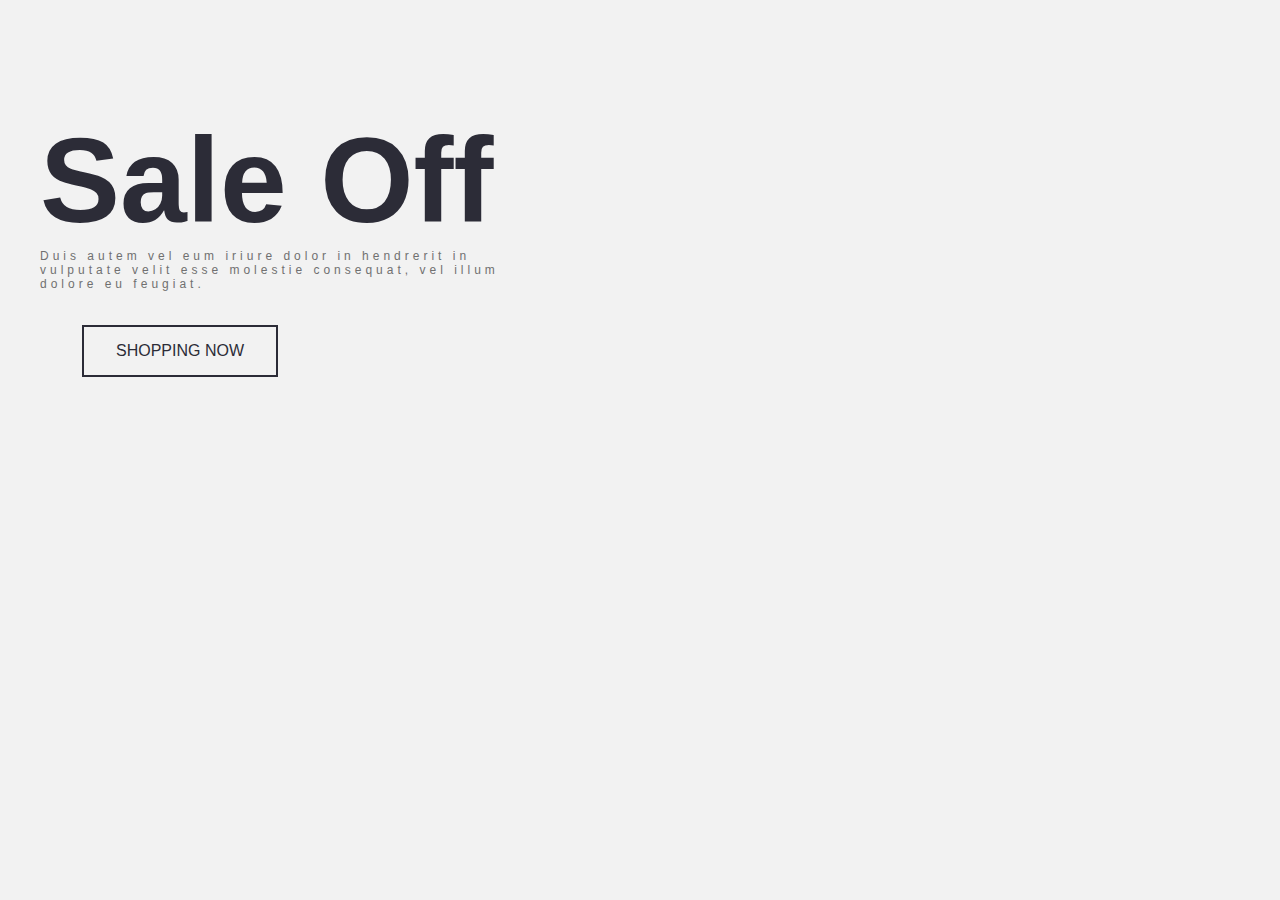
==== Nemo2WebSite/index.html @ bffb832f "Website using flexbox-practise" ====
<!DOCTYPE>
<html>
<head>
<link rel="stylesheet" href="stil.css"
<meta name="viewport" content="width=device-width, initial-scale=1.0">
<meta charset="utf-8">
</head>
<body>

<div class="banner">
  <div class="banner-text">
    <h1>Sale Off</h1>
    <h3>Duis autem vel eum iriure dolor in hendrerit in vulputate velit esse molestie consequat, vel illum dolore eu feugiat.</h3>
    <h6><button type="button">SHOPPING NOW</button></h6>
  </div>
</div>

</body>
</html>
---- Nemo2WebSite/stil.css ----
html, body {
  margin: 0px;
  padding: 0px;
  font-family: Poppins, sans-serif;
  background: #f2f2f2;
}

h1 { font-size: 120px;
color:#2c2c37;
 }
h3 {
  font-size: 12px;
  font-weight: normal;
  letter-spacing: 4px;
  color:#707070;
  max-width:515px;
  height:0 auto;

}
body > div > div > h6 > button{ font-size: 22px;
    color:#2c2c37;
    background-color: transparent;
    border: 2px solid #2c2c37;
    padding: 15px 32px;
    text-align: center;
    text-decoration: none;
    font-size: 16px;
	margin-left:42px;
	margin-right:40px;
	margin-top:34px;
	margin-bottom:70px;
	display:inline-block;
	max-width:100%;
	height:52px;
	width:196px;
	}

.banner h1, .banner h3, .banner h6 {
  padding-left:40px;
  margin: 0;
  text-align: left;
  word-wrap:wrap;
}

.banner {
  background: url('http://nego2.demo.towerthemes.com/image/cache/catalog/slideshow/slider2-nego2-1920x960.jpg') top left/cover no-repeat;
  height: 558px;
  width:1269px;
  display: flex;
  justify-content: flex-start;
  align-items: center;
}


    /*==========  Non-Mobile First Method  ==========*/

    /* Large Devices, Wide Screens */
    @media only screen and (max-width : 1200px) {
.banner {
  background: url('http://nego2.demo.towerthemes.com/image/cache/catalog/slideshow/slider2-nego2-1920x960.jpg') top left/cover no-repeat;
  height: 558px;
  width:1100px;
  display: flex;
  justify-content: flex-start;
  align-items: center;
}

	}
    /* Medium Devices, Desktops */
    @media only screen and (max-width : 992px) {
	.banner {	
  background: url('http://nego2.demo.towerthemes.com/image/cache/catalog/slideshow/slider2-nego2-1920x960.jpg') top left/cover no-repeat;
  height: 558px;
  width:992px;
  display: flex;
  justify-content: flex-start;
  align-items: center;
    }}

    /* Small Devices, Tablets */
    @media only screen and (max-width : 768px) {
.banner {	
  background: url('http://nego2.demo.towerthemes.com/image/cache/catalog/slideshow/slider2-nego2-1920x960.jpg') top left/cover no-repeat;
  height: 558px;
  width:992px;
  display: flex;
  justify-content: flex-start;
  align-items: center;
    }
    }

    /* Extra Small Devices, Phones */ 
    @media only screen and (max-width : 480px) {
		.banner {	
  background: url('http://nego2.demo.towerthemes.com/image/cache/catalog/slideshow/slider2-nego2-1920x960.jpg') top left/cover no-repeat;
  height: 300px;
  width:200px;
  display: flex;
  justify-content: flex-start;
  align-items: center;
    }

    }

    /* Custom, iPhone Retina */ 
    @media only screen and (max-width : 320px) {
.banner {	
  background: url('http://nego2.demo.towerthemes.com/image/cache/catalog/slideshow/slider2-nego2-1920x960.jpg') top left/cover no-repeat;
  height: 200px;
  width:300px;
  display: flex;
  justify-content: flex-start;
  align-items: center;
    
	}}
	@media all and (min-width: 960px) {
    body{
        font-size: 18px;
    }
}
 
@media all and (max-width: 959px) and (min-width: 600px) {
    body{
        font-size: 16px;
    }
}
 
@media all and (max-width: 599px) and (min-width: 320px) {
    body{
        font-size: 12px;
    }
 
}
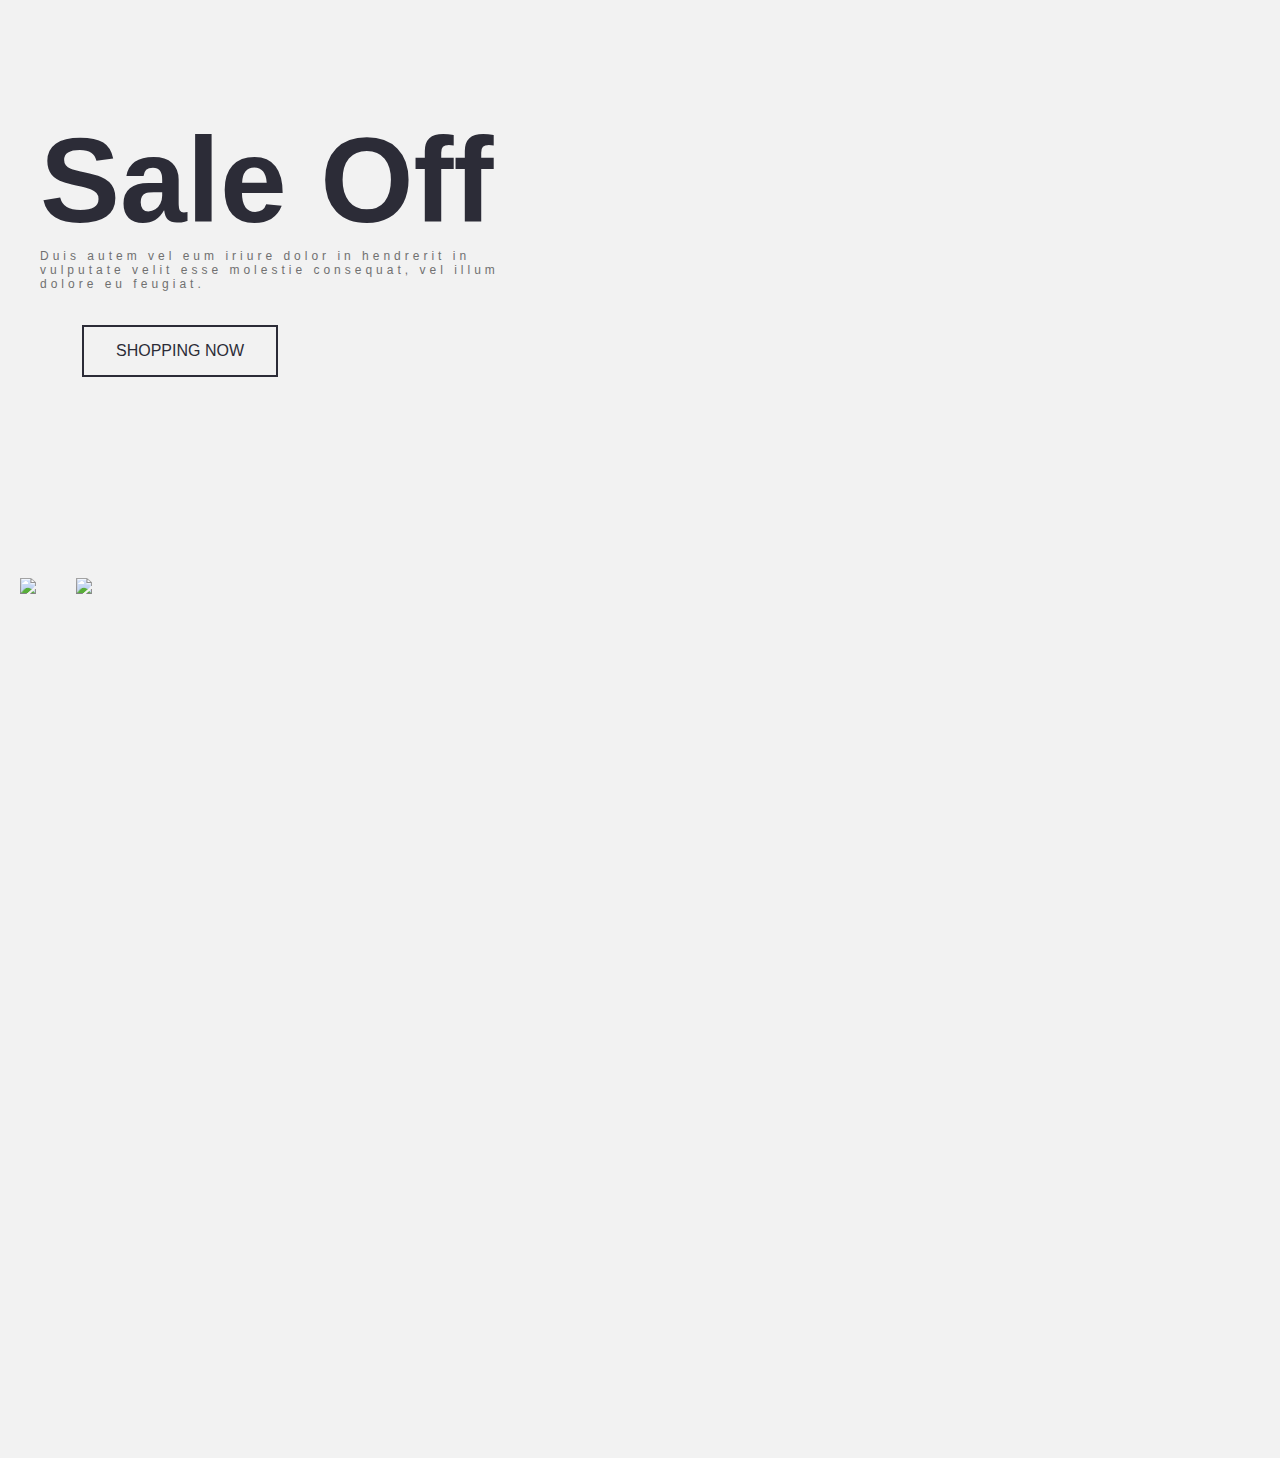
==== commit ec0f7f88: "Add vw sizes for img tag" ====
--- a/Nemo2WebSite/index.html
+++ b/Nemo2WebSite/index.html
@@ -14,6 +14,10 @@
     <h6><button type="button">SHOPPING NOW</button></h6>
   </div>
 </div>
+<div class="row">		
+			<img src="http://nego2.demo.towerthemes.com/image/catalog/cmsblock/img1-top-nego2.jpg">
+		
+			<img src="http://nego2.demo.towerthemes.com/image/catalog/cmsblock/img2-top-nego2.jpg">
 
 </body>
 </html>--- a/Nemo2WebSite/stil.css
+++ b/Nemo2WebSite/stil.css
@@ -50,6 +50,26 @@
   justify-content: flex-start;
   align-items: center;
 }
+/*second div*/
+.row {
+min-height: 100vh;
+display: flex;
+align-items: flex-start;
+flex-direction:row;
+justify-content:space-around;
+/*  flex-wrap: wrap;
+ */}
+img[src^="http://nego2.demo.towerthemes.com/image/catalog/cmsblock/img1-top-nego2.jpg"]{
+	margin:20px 20px;
+}
+
+img[src^="http://nego2.demo.towerthemes.com/image/catalog/cmsblock/img2-top-nego2.jpg"]{
+	margin:20px 20px;
+	flex:2;
+}
+
+
+
 
 
     /*==========  Non-Mobile First Method  ==========*/
@@ -64,6 +84,28 @@
   justify-content: flex-start;
   align-items: center;
 }
+			h1 {
+  font-size: 10.9vw;
+}
+h2 ,h3,h6{
+  font-size: 7.0vh;
+}
+p {
+  font-size: 6vmin;
+}
+img[src^="http://nego2.demo.towerthemes.com/image/catalog/cmsblock/img2-top-nego2.jpg"]{
+	margin:20px 20px;
+/* 	flex-shrink:1;
+ */
+ width:68vw;
+ }
+ 
+ img[src^="http://nego2.demo.towerthemes.com/image/catalog/cmsblock/img1-top-nego2.jpg"]{
+	margin:20px 20px;
+	 width:33vw;
+
+}
+ 
 
 	}
     /* Medium Devices, Desktops */
@@ -75,7 +117,19 @@
   display: flex;
   justify-content: flex-start;
   align-items: center;
-    }}
+    }
+			h1 {
+  font-size: 9.9vw;
+}
+h2 ,h3,h6{
+  font-size: 6.0vh;
+}
+p {
+  font-size: 5vmin;
+}
+  
+	
+	}
 
     /* Small Devices, Tablets */
     @media only screen and (max-width : 768px) {
@@ -87,6 +141,15 @@
   justify-content: flex-start;
   align-items: center;
     }
+		h1 {
+  font-size: 8.9vw;
+}
+h2 ,h3,h6{
+  font-size: 5.0vh;
+}
+p {
+  font-size: 4vmin;
+}
     }
 
     /* Extra Small Devices, Phones */ 
@@ -94,11 +157,20 @@
 		.banner {	
   background: url('http://nego2.demo.towerthemes.com/image/cache/catalog/slideshow/slider2-nego2-1920x960.jpg') top left/cover no-repeat;
   height: 300px;
-  width:200px;
-  display: flex;
-  justify-content: flex-start;
-  align-items: center;
-    }
+  width:470px;
+  display: flex;
+  justify-content: flex-start;
+  align-items: center;
+    }
+	h1 {
+  font-size: 7.9vw;
+}
+h2 ,h3,h6{
+  font-size: 4.0vh;
+}
+p {
+  font-size: 3vmin;
+}
 
     }
 
@@ -107,13 +179,51 @@
 .banner {	
   background: url('http://nego2.demo.towerthemes.com/image/cache/catalog/slideshow/slider2-nego2-1920x960.jpg') top left/cover no-repeat;
   height: 200px;
-  width:300px;
+  width:310px;
   display: flex;
   justify-content: flex-start;
   align-items: center;
     
-	}}
-	@media all and (min-width: 960px) {
+	}
+	.banner h1, .banner h3, .banner h6 {
+  padding-left:0px;
+  margin: 0;
+  text-align: center;
+  word-wrap:wrap;
+  	
+	}
+h1 {
+  font-size: 5.9vw;
+}
+h2 ,h3,h6{
+  font-size: 3.0vh;
+}img[src^="http://nego2.demo.towerthemes.com/image/catalog/cmsblock/img2-top-nego2.jpg"]{
+	margin:20px 20px;
+/* 	flex-shrink:1;
+ */
+ width:35vw;
+ }
+ 
+ img[src^="http://nego2.demo.towerthemes.com/image/catalog/cmsblock/img1-top-nego2.jpg"]{
+	margin:20px 20px;
+	 width:30vw;
+
+}
+p {
+  font-size: 2vmin;
+}
+/*Drugi div sa 2 slike*/
+.row {
+min-height: 50vh;
+display: flex;
+align-items: column;
+flex-direction:row;
+justify-content:space-around;
+flex-wrap: wrap;
+}
+
+	}
+	/* @media all and (min-width: 960px) {
     body{
         font-size: 18px;
     }
@@ -130,6 +240,6 @@
         font-size: 12px;
     }
  
-}
-
-
+} */
+
+
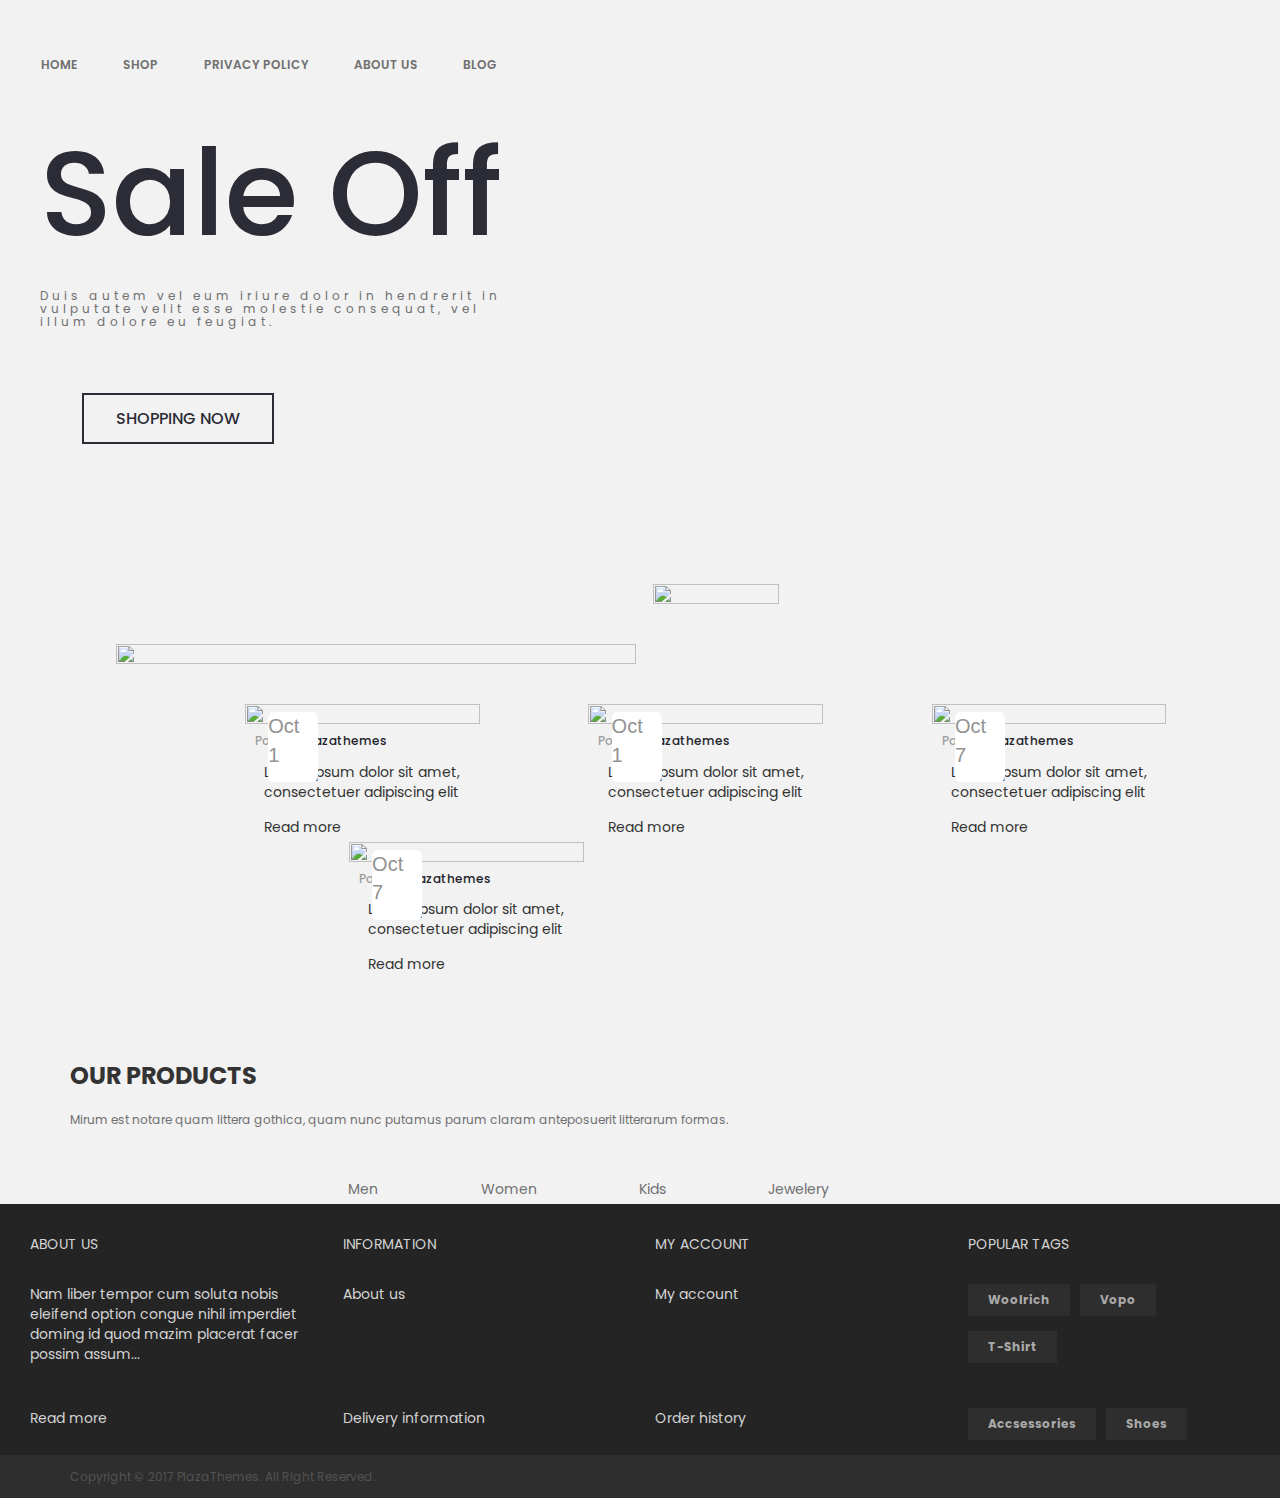
==== commit 919d3248: "Add changed css" ====
--- a/Nemo2WebSite/index.html
+++ b/Nemo2WebSite/index.html
@@ -1,14 +1,29 @@
 <!DOCTYPE>
 <html>
 <head>
+<link href="https://fonts.googleapis.com/css?family=Poppins" rel="stylesheet">
+<!-- Latest compiled and minified CSS -->
+<link rel="stylesheet" href="https://maxcdn.bootstrapcdn.com/bootstrap/3.3.7/css/bootstrap.min.css">
+
+<!-- jQuery library -->
+<script src="https://ajax.googleapis.com/ajax/libs/jquery/3.2.1/jquery.min.js"></script>
+
+<!-- Latest compiled JavaScript -->
+<script src="https://maxcdn.bootstrapcdn.com/bootstrap/3.3.7/js/bootstrap.min.js"></script>
 <link rel="stylesheet" href="stil.css"
 <meta name="viewport" content="width=device-width, initial-scale=1.0">
 <meta charset="utf-8">
 </head>
 <body>
+<div class="banner">
 
-<div class="banner">
   <div class="banner-text">
+   <div class="nav">HOME</div>
+		<div class="nav">SHOP</div>
+        <div class="nav">PRIVACY POLICY</div>
+		<div class="nav">ABOUT US</div>
+        <div class="nav">BLOG</div>
+
     <h1>Sale Off</h1>
     <h3>Duis autem vel eum iriure dolor in hendrerit in vulputate velit esse molestie consequat, vel illum dolore eu feugiat.</h3>
     <h6><button type="button">SHOPPING NOW</button></h6>
@@ -16,8 +31,99 @@
 </div>
 <div class="row">		
 			<img src="http://nego2.demo.towerthemes.com/image/catalog/cmsblock/img1-top-nego2.jpg">
-		
 			<img src="http://nego2.demo.towerthemes.com/image/catalog/cmsblock/img2-top-nego2.jpg">
+</div> 
+<!--start of photo galery-->
+   <div class="container kontejner">
+  <div class="row sirina ">
+  <div class="col-sm-3 col-6 prvidiv">
+<img src="http://nego2.demo.towerthemes.com/image/cache/catalog/blog/post1-nego-345x290.jpg">
+					<div class="oct"><span>Oct</span><p>1</p></div>
+					<h4><span>Post by</span>:Plazathemes</h4>
+					<p>Lorem ipsum dolor sit amet, consectetuer adipiscing elit</p>
+					<p id="readmore">Read more</p>
+			</div>
+			<div class="col-sm-3 col-6 prvidiv">
+					<img src="http://nego2.demo.towerthemes.com/image/cache/catalog/blog/post2-nego-345x290.jpg">
+				    <div class="oct"><span>Oct</span><p>1</p></div>
+					<h4><span>Post by</span>:Plazathemes</h4>
+					<p>Lorem ipsum dolor sit amet, consectetuer adipiscing elit</p>
+					<p id="readmore">Read more</p>
+			</div>
+			<div class="col-sm-3 col-6 prvidiv">
+					<img src="http://nego2.demo.towerthemes.com/image/cache/catalog/blog/post3-nego-345x290.jpg">
+					<div class="oct"><span>Oct</span><p>7</p></div>
+					<h4><span>Post by</span>:Plazathemes</h4>
+					<p>Lorem ipsum dolor sit amet, consectetuer adipiscing elit</p>
+					<p id="readmore">Read more</p>
+			</div>
+			<div class="col-sm-3 col-6 prvidiv">
+					<img src="http://nego2.demo.towerthemes.com/image/cache/catalog/blog/post4-nego-345x290.jpg">
+					<div class="oct"><span>Oct</span><p>7</p></div>
+					<h4><span>Post by</span>:Plazathemes</h4>
+					<p>Lorem ipsum dolor sit amet, consectetuer adipiscing elit</p>
+					<p id="readmore">Read more</p>
+</div>
+			</div>
+		</div>
+  <!--End of photo galery -->
+<section class="container">
+	<div class="prvi">OUR PRODUCTS</div>
+	<div class="drugi">Mirum est notare quam littera gothica, quam nunc putamus parum claram anteposuerit litterarum formas.</div>
+</section>
+     
+	<div class="flexcontainer">
+	<div class="klasa">Men</div>
+        <div class="klasa">Women</div>
+		<div class="klasa">Kids</div>
+        <div class="klasa">Jewelery</div>
+	</div>	
+	
+	<div class="container-fluid" style="background-color:#242424;>
 
+  <div class="row" >
+    <div class="col-sm-3">ABOUT US</div>
+    <div class="col-sm-3" >INFORMATION</div>
+    <div class="col-sm-3" >MY ACCOUNT</div>
+    <div class="col-sm-3" >POPULAR TAGS</div>
+  </div>
+  
+  <div class="container-fluid" style="background-color:#242424;>
+   <div class="row">
+    <div class="col-sm-3" >Nam liber tempor cum soluta nobis eleifend option congue nihil imperdiet doming id quod mazim placerat facer possim assum...</div>
+    <div class="col-sm-3" >About us</div>
+    <div class="col-sm-3" >My account</div>
+     <div class="col-sm-3"><button type="button" class="buttonfooter">Woolrich</button>
+	 <button type="button" class="buttonfooter">Vopo</button><button type="button" class="buttonfooter">T-Shirt</button></div>
+  </div>
+	
+  </div>
+</div>
+  
+  
+<div class="container-fluid" style="background-color:#242424;>
+   <div class="row">
+    <div class="col-sm-3 ">Read more</div>
+    <div class="col-sm-3 ">Delivery information</div>
+    <div class="col-sm-3 ">Order history</div>
+     <div class="col-sm-3 " ><button type="button" class="buttonfooter">Accsessories</button>
+	 <button type="button" class="buttonfooter">Shoes</button></div>
+  </div><!--End of class="container-fluid"-->
+
+  
+  <div class="footer-bottom">
+		<div class="container">
+			<div class="container-inner">
+				<div class="footer-copyright">
+					<span>Copyright &copy; 2017 <a href="http://www.plazathemes.com">PlazaThemes</a>. All Right Reserved.</span>
+				</div>
+									    										  <div class="footer-payment"></div> 									 									
+  
+					
+			</div>
+</div>
+
+
+</div>
 </body>
 </html>--- a/Nemo2WebSite/stil.css
+++ b/Nemo2WebSite/stil.css
@@ -1,7 +1,7 @@
 html, body {
   margin: 0px;
   padding: 0px;
-  font-family: Poppins, sans-serif;
+  font-family: 'Poppins', sans-serif;
   background: #f2f2f2;
 }
 
@@ -31,59 +31,266 @@
 	margin-bottom:70px;
 	display:inline-block;
 	max-width:100%;
-	height:52px;
-	width:196px;
 	}
 
 .banner h1, .banner h3, .banner h6 {
+  padding-bottom:30px;
+  padding-left:30px;
   padding-left:40px;
   margin: 0;
   text-align: left;
   word-wrap:wrap;
 }
+  .banner-text div.nav
+  {
+   display: -webkit-flex;
+   display: inline-flex;
+   -webkit-align-items: center;
+   align-items: center;
+   -webkit-justify-content: center;
+   justify-content: center;
+   -webkit-flex-flow: row wrap;
+   flex-flow: row wrap;
+   -webkit-align-content: center;
+   align-items: center;
+   margin-left:8%;
+   margin-bottom:50px;
+   	font-family: 'Poppins', sans-serif;
+	color: #707070;
+	font-size: 12px;
+    font-weight: 600;
+    line-height: 24px;
+
+}
+ .banner-text div.nav:hover{
+	 border-bottom:2px solid grey;
+ }
+
 
 .banner {
-  background: url('http://nego2.demo.towerthemes.com/image/cache/catalog/slideshow/slider2-nego2-1920x960.jpg') top left/cover no-repeat;
-  height: 558px;
-  width:1269px;
+  background: url('http://nego2.demo.towerthemes.com/image/cache/catalog/slideshow/slider1-nego2-1920x960.jpg') top left/cover no-repeat;
   display: flex;
   justify-content: flex-start;
   align-items: center;
+  background-position:center;
+   padding-top:50px;
+
 }
 /*second div*/
 .row {
-min-height: 100vh;
 display: flex;
 align-items: flex-start;
 flex-direction:row;
 justify-content:space-around;
-/*  flex-wrap: wrap;
- */}
+
+ }
+ img[src^="http://nego2.demo.towerthemes.com/image/catalog/cmsblock/img2-top-nego2.jpg"]{
+	margin:20px 20px;
+		width:63%;
+
+}
+
 img[src^="http://nego2.demo.towerthemes.com/image/catalog/cmsblock/img1-top-nego2.jpg"]{
 	margin:20px 20px;
-}
-
-img[src^="http://nego2.demo.towerthemes.com/image/catalog/cmsblock/img2-top-nego2.jpg"]{
-	margin:20px 20px;
-	flex:2;
-}
-
-
-
-
-
-    /*==========  Non-Mobile First Method  ==========*/
+	width:31%;
+	height:0 auto;
+}
+
+/*******************************
+
+Section //women , men , kids , jewellery
+
+**********************************/
+
+
+.flexcontainer {
+   display: -webkit-flex;
+   display: flex;
+   -webkit-flex-direction: row /* works with row or column */
+   flex-direction: row;
+   -webkit-align-items: center;
+   align-items: center;
+   -webkit-justify-content: center;
+   justify-content: center;
+  flex-direction: row;
+}
+
+.klasa{
+	
+	font-family: 'Poppins', sans-serif;
+	font-size: 14px;
+    color: #707070;
+    line-height: 30px;
+    text-transform: capitalize;
+    font-weight: 400;
+    cursor: pointer;font-size: 14px;
+    color: #707070;
+    line-height: 30px;
+    text-transform: capitalize;
+    font-weight: 400;
+    cursor: pointer;
+	margin-right:8%;
+}
+
+  
+/*Drugi div sa 2 slike*/
+.row {
+display: flex;
+align-items: column;
+flex-direction:row;
+justify-content:space-around;
+flex-wrap: wrap;
+} 
+
+	}
+	
+/*******************************
+
+Section with tree column of text
+
+**********************************/
+
+.container{
+	text-align:center;
+	
+}
+.prvi{
+	margin-bottom:1.3%;
+	margin-top:7%;
+    font-size: 24px;
+    text-transform: uppercase;
+    font-weight: 700;
+}
+.drugi{
+	margin-bottom: 42px;
+    font-size: 12px;
+    line-height: 24px;
+    margin-top: 9px;
+	font-family: 'Poppins', sans-serif;
+    font-weight: 400;
+    color: #707070;
+}
+
+/*Style for footer*/
+.container-fluid{
+	color:lightGrey;
+	width: 100%;
+    padding-top: 30px;
+}
+/*Buttons in footer*/
+.buttonfooter{
+     line-height: 32px;
+    display: inline-block;
+    vertical-align: top;
+    margin-right: 6px;
+    background: #2e2e2e;
+    color: darkGrey;
+    padding: 0 20px;
+    margin-bottom: 15px;
+	transition: all 300ms ease-in-out;
+	border:none;
+	font-family: 'Poppins', sans-serif;
+    font-weight: 700;
+	font-size:12px;
+}
+
+/*Copyright*/
+
+.footer-content .des a:hover {
+	color: #ee3333;
+}
+.footer-bottom{
+	background-color:#2e2e2e;
+}
+.footer-bottom .footer-copyright {
+	float: left;
+	color: #535353;
+	font-size: 12px;
+	background: none;
+	text-transform: capitalize;
+	font-weight: 400;
+	text-align: left;
+	padding: 13px 0;
+}
+.footer-bottom .footer-copyright a {
+	color: #535353;!important;
+	text-decoration:none;
+}
+.footer-bottom .footer-copyright a:hover {
+	text-decoration: underline;
+}
+/*style for oct*/
+.oct{
+	width:50px;
+	height:70px;
+	top:6%;
+	left:14%;
+	background-color:#fff;
+	position:absolute;
+	color:#929292;
+    font-size: 20px;
+    font-family: 'Karla', sans-serif;
+	border-radius:10%;
+}
+.prvidiv{
+margin-left: 0.1%;
+}
+.row{
+	box-sizing:border-box;
+	  margin-top:20px;
+
+}
+h4{
+	margin-left:10px;
+	color:#23232c;
+	font-family:Poppins, sans-serif !important;
+	font-size:12px;
+
+}
+h4~p {
+     margin: 2% 8%;
+	 font-family: 'Poppins', serif !important;
+     margin-top:6%;
+	 
+}
+.row:first-child{
+	 margin-left:5%;
+}
+h4 span{
+	color:#9d9d9d;
+	font-size:12px;
+}
+
+.kontejner{
+ /*  display: flex;
+  flex-direction;row;
+  justify-content:space-around;
+  align-items:center;
+  width:100%; */
+   display: -webkit-flex;
+   display: flex;
+   -webkit-flex-direction: row /* works with row or column */
+   flex-direction: row;
+   -webkit-align-items: flex-start;
+   align-items: flex-start;
+   -webkit-justify-content:space-around;
+   justify-content:space-around;
+  flex-direction: row;
+}
+img{
+width:98%;
+}
+  /*==========  Non-Mobile First Method  ==========*/
 
     /* Large Devices, Wide Screens */
     @media only screen and (max-width : 1200px) {
 .banner {
-  background: url('http://nego2.demo.towerthemes.com/image/cache/catalog/slideshow/slider2-nego2-1920x960.jpg') top left/cover no-repeat;
-  height: 558px;
-  width:1100px;
-  display: flex;
-  justify-content: flex-start;
-  align-items: center;
-}
+  width:90%;
+  background: url('http://nego2.demo.towerthemes.com/image/cache/catalog/slideshow/slider1-nego2-1920x960.jpg') top left/cover no-repeat;
+  display: flex;
+  justify-content: flex-start;
+/*   align-items: center;
+ */}
 			h1 {
   font-size: 10.9vw;
 }
@@ -95,28 +302,24 @@
 }
 img[src^="http://nego2.demo.towerthemes.com/image/catalog/cmsblock/img2-top-nego2.jpg"]{
 	margin:20px 20px;
-/* 	flex-shrink:1;
- */
- width:68vw;
+	width:70%;
+	height:0 auto;
  }
  
  img[src^="http://nego2.demo.towerthemes.com/image/catalog/cmsblock/img1-top-nego2.jpg"]{
 	margin:20px 20px;
-	 width:33vw;
-
-}
- 
+	width:70%;
+}
 
 	}
     /* Medium Devices, Desktops */
     @media only screen and (max-width : 992px) {
 	.banner {	
   background: url('http://nego2.demo.towerthemes.com/image/cache/catalog/slideshow/slider2-nego2-1920x960.jpg') top left/cover no-repeat;
-  height: 558px;
-  width:992px;
-  display: flex;
-  justify-content: flex-start;
-  align-items: center;
+  width:90%;
+  display: flex;
+  justify-content: flex-start;
+  align-items: flex-start;
     }
 			h1 {
   font-size: 9.9vw;
@@ -135,8 +338,7 @@
     @media only screen and (max-width : 768px) {
 .banner {	
   background: url('http://nego2.demo.towerthemes.com/image/cache/catalog/slideshow/slider2-nego2-1920x960.jpg') top left/cover no-repeat;
-  height: 558px;
-  width:992px;
+  width:80%;
   display: flex;
   justify-content: flex-start;
   align-items: center;
@@ -154,10 +356,9 @@
 
     /* Extra Small Devices, Phones */ 
     @media only screen and (max-width : 480px) {
-		.banner {	
-  background: url('http://nego2.demo.towerthemes.com/image/cache/catalog/slideshow/slider2-nego2-1920x960.jpg') top left/cover no-repeat;
-  height: 300px;
-  width:470px;
+.banner {
+  width:80%;	
+  background: url('http://nego2.demo.towerthemes.com/image/cache/catalog/slideshow/slider1-nego2-1920x960.jpg') top left/cover no-repeat;
   display: flex;
   justify-content: flex-start;
   align-items: center;
@@ -177,9 +378,8 @@
     /* Custom, iPhone Retina */ 
     @media only screen and (max-width : 320px) {
 .banner {	
-  background: url('http://nego2.demo.towerthemes.com/image/cache/catalog/slideshow/slider2-nego2-1920x960.jpg') top left/cover no-repeat;
-  height: 200px;
-  width:310px;
+  background: url('http://nego2.demo.towerthemes.com/image/cache/catalog/slideshow/slider1-nego2-1920x960.jpg') top left/cover no-repeat;
+  width:24%;
   display: flex;
   justify-content: flex-start;
   align-items: center;
@@ -199,47 +399,23 @@
   font-size: 3.0vh;
 }img[src^="http://nego2.demo.towerthemes.com/image/catalog/cmsblock/img2-top-nego2.jpg"]{
 	margin:20px 20px;
-/* 	flex-shrink:1;
- */
- width:35vw;
+    width:96%;
  }
  
  img[src^="http://nego2.demo.towerthemes.com/image/catalog/cmsblock/img1-top-nego2.jpg"]{
 	margin:20px 20px;
-	 width:30vw;
+	 width:96%;
 
 }
 p {
   font-size: 2vmin;
 }
-/*Drugi div sa 2 slike*/
-.row {
-min-height: 50vh;
-display: flex;
-align-items: column;
-flex-direction:row;
-justify-content:space-around;
-flex-wrap: wrap;
-}
-
-	}
-	/* @media all and (min-width: 960px) {
-    body{
-        font-size: 18px;
-    }
-}
- 
-@media all and (max-width: 959px) and (min-width: 600px) {
-    body{
-        font-size: 16px;
-    }
-}
- 
-@media all and (max-width: 599px) and (min-width: 320px) {
-    body{
-        font-size: 12px;
-    }
- 
-} */
-
-
+/* @media only screen and (max-width: 768px) {
+    /* For mobile phones: 
+    [class*="col-"] {
+        width: 100%;
+    } 
+	
+
+}
+*/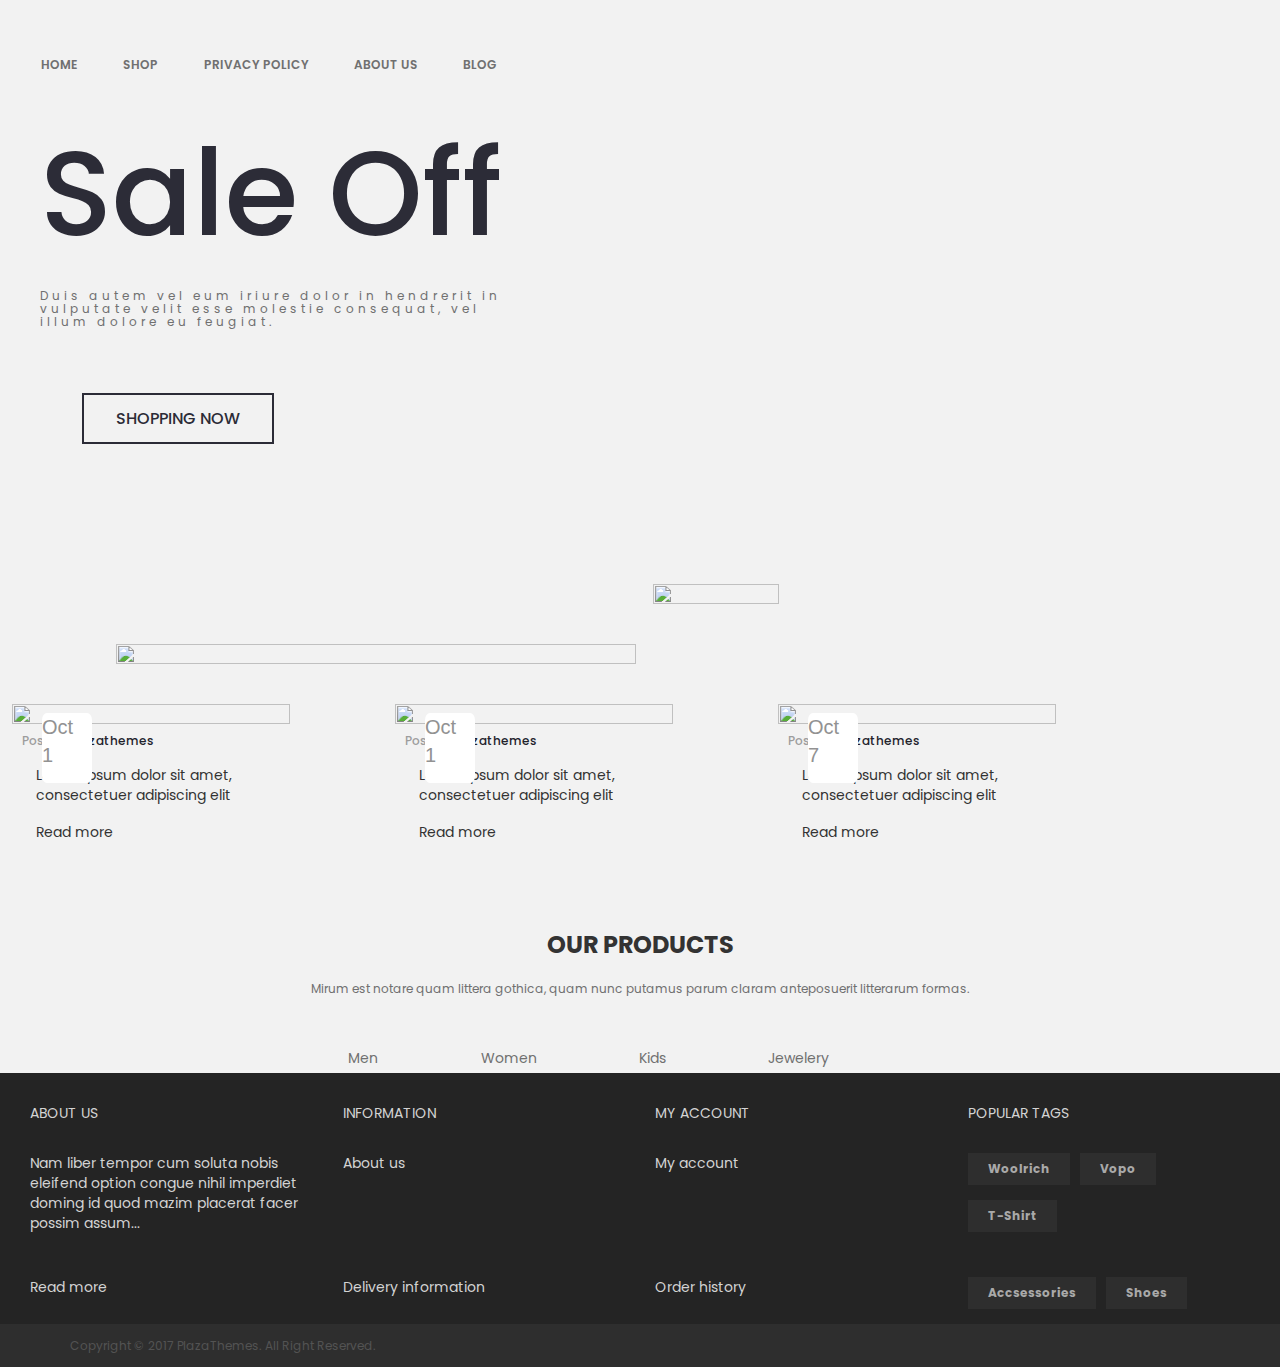
==== commit aaaa90c4: "Add homework" ====
--- a/Nemo2WebSite/index.html
+++ b/Nemo2WebSite/index.html
@@ -57,13 +57,6 @@
 					<p>Lorem ipsum dolor sit amet, consectetuer adipiscing elit</p>
 					<p id="readmore">Read more</p>
 			</div>
-			<div class="col-sm-3 col-6 prvidiv">
-					<img src="http://nego2.demo.towerthemes.com/image/cache/catalog/blog/post4-nego-345x290.jpg">
-					<div class="oct"><span>Oct</span><p>7</p></div>
-					<h4><span>Post by</span>:Plazathemes</h4>
-					<p>Lorem ipsum dolor sit amet, consectetuer adipiscing elit</p>
-					<p id="readmore">Read more</p>
-</div>
 			</div>
 		</div>
   <!--End of photo galery -->
--- a/Nemo2WebSite/stil.css
+++ b/Nemo2WebSite/stil.css
@@ -73,7 +73,7 @@
   justify-content: flex-start;
   align-items: center;
   background-position:center;
-   padding-top:50px;
+  padding-top:50px;
 
 }
 /*second div*/
@@ -84,9 +84,9 @@
 justify-content:space-around;
 
  }
- img[src^="http://nego2.demo.towerthemes.com/image/catalog/cmsblock/img2-top-nego2.jpg"]{
-	margin:20px 20px;
-		width:63%;
+img[src^="http://nego2.demo.towerthemes.com/image/catalog/cmsblock/img2-top-nego2.jpg"]{
+margin:20px 20px;
+width:63%;
 
 }
 
@@ -119,14 +119,11 @@
 	
 	font-family: 'Poppins', sans-serif;
 	font-size: 14px;
-    color: #707070;
     line-height: 30px;
     text-transform: capitalize;
     font-weight: 400;
     cursor: pointer;font-size: 14px;
     color: #707070;
-    line-height: 30px;
-    text-transform: capitalize;
     font-weight: 400;
     cursor: pointer;
 	margin-right:8%;
@@ -160,6 +157,7 @@
     font-size: 24px;
     text-transform: uppercase;
     font-weight: 700;
+	text-align:center
 }
 .drugi{
 	margin-bottom: 42px;
@@ -169,6 +167,8 @@
 	font-family: 'Poppins', sans-serif;
     font-weight: 400;
     color: #707070;
+		text-align:center
+
 }
 
 /*Style for footer*/
@@ -254,7 +254,7 @@
 	 
 }
 .row:first-child{
-	 margin-left:5%;
+	 margin-left:-19%;
 }
 h4 span{
 	color:#9d9d9d;
@@ -276,6 +276,7 @@
    -webkit-justify-content:space-around;
    justify-content:space-around;
   flex-direction: row;
+
 }
 img{
 width:98%;
@@ -357,11 +358,12 @@
     /* Extra Small Devices, Phones */ 
     @media only screen and (max-width : 480px) {
 .banner {
-  width:80%;	
+  width:100%;	
   background: url('http://nego2.demo.towerthemes.com/image/cache/catalog/slideshow/slider1-nego2-1920x960.jpg') top left/cover no-repeat;
   display: flex;
   justify-content: flex-start;
   align-items: center;
+  margin:0 auto;
     }
 	h1 {
   font-size: 7.9vw;
@@ -383,11 +385,12 @@
   display: flex;
   justify-content: flex-start;
   align-items: center;
+  margin:0 auto;
     
 	}
-	.banner h1, .banner h3, .banner h6 {
+.banner h1, .banner h3, .banner h6 {
   padding-left:0px;
-  margin: 0;
+  margin: 0 auto;
   text-align: center;
   word-wrap:wrap;
   	
@@ -403,7 +406,7 @@
  }
  
  img[src^="http://nego2.demo.towerthemes.com/image/catalog/cmsblock/img1-top-nego2.jpg"]{
-	margin:20px 20px;
+	margin:0 auto;
 	 width:96%;
 
 }
@@ -415,7 +418,5 @@
     [class*="col-"] {
         width: 100%;
     } 
-	
-
 }
 */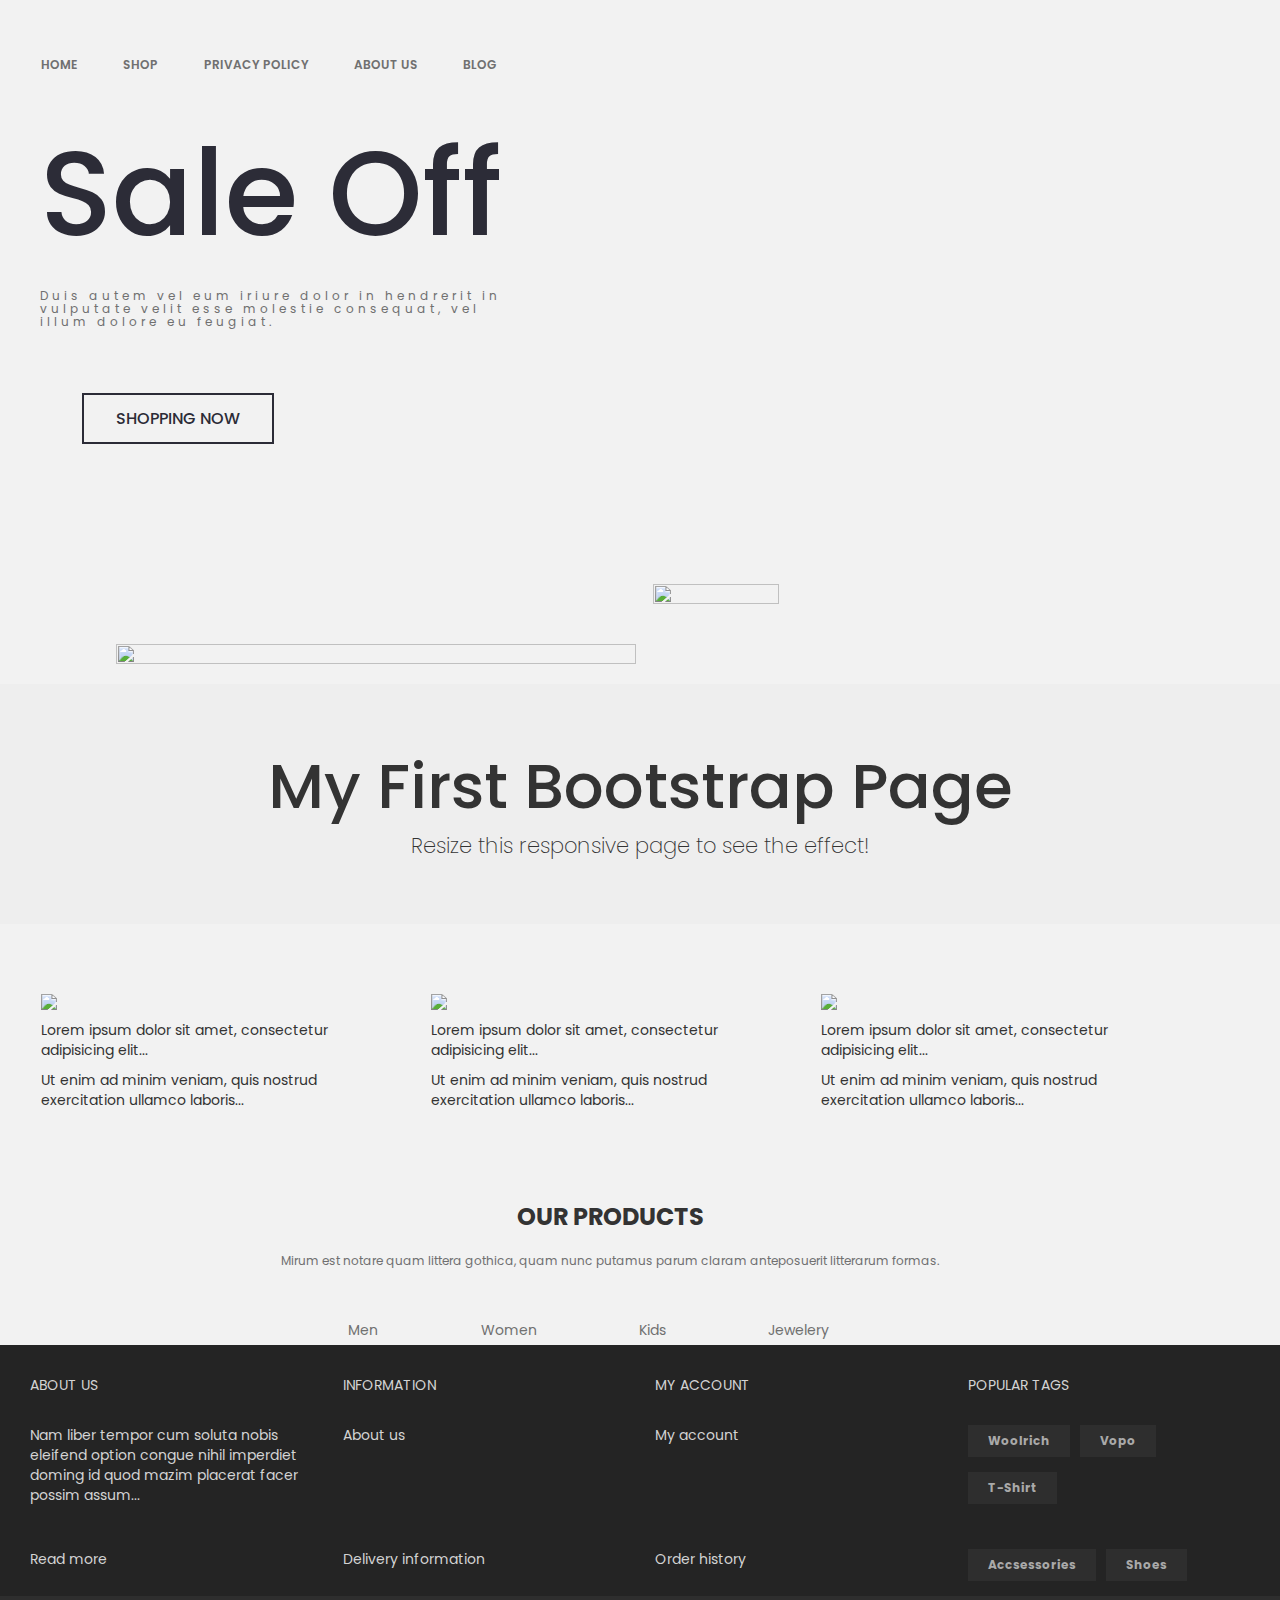
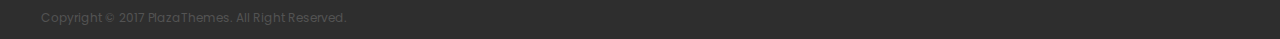
==== commit f17c3050: "add homework" ====
--- a/Nemo2WebSite/index.html
+++ b/Nemo2WebSite/index.html
@@ -1,122 +1,110 @@
 <!DOCTYPE>
 <html>
-<head>
-<link href="https://fonts.googleapis.com/css?family=Poppins" rel="stylesheet">
-<!-- Latest compiled and minified CSS -->
-<link rel="stylesheet" href="https://maxcdn.bootstrapcdn.com/bootstrap/3.3.7/css/bootstrap.min.css">
-
-<!-- jQuery library -->
-<script src="https://ajax.googleapis.com/ajax/libs/jquery/3.2.1/jquery.min.js"></script>
-
-<!-- Latest compiled JavaScript -->
-<script src="https://maxcdn.bootstrapcdn.com/bootstrap/3.3.7/js/bootstrap.min.js"></script>
-<link rel="stylesheet" href="stil.css"
-<meta name="viewport" content="width=device-width, initial-scale=1.0">
-<meta charset="utf-8">
-</head>
-<body>
-<div class="banner">
-
-  <div class="banner-text">
-   <div class="nav">HOME</div>
-		<div class="nav">SHOP</div>
-        <div class="nav">PRIVACY POLICY</div>
-		<div class="nav">ABOUT US</div>
-        <div class="nav">BLOG</div>
-
-    <h1>Sale Off</h1>
-    <h3>Duis autem vel eum iriure dolor in hendrerit in vulputate velit esse molestie consequat, vel illum dolore eu feugiat.</h3>
-    <h6><button type="button">SHOPPING NOW</button></h6>
+   <head>
+      <link href="https://fonts.googleapis.com/css?family=Poppins" rel="stylesheet">
+      <!-- Latest compiled and minified CSS -->
+      <link rel="stylesheet" href="https://maxcdn.bootstrapcdn.com/bootstrap/3.3.7/css/bootstrap.min.css">
+      <!-- jQuery library -->
+      <script src="https://ajax.googleapis.com/ajax/libs/jquery/3.2.1/jquery.min.js"></script>
+      <!-- Latest compiled JavaScript -->
+      <script src="https://maxcdn.bootstrapcdn.com/bootstrap/3.3.7/js/bootstrap.min.js"></script>
+      <link rel="stylesheet" href="stil.css"
+      <meta name="viewport" content="width=device-width, initial-scale=1.0">
+      <meta charset="utf-8">
+   </head>
+   <body>
+      <div class="banner">
+         <div class="banner-text">
+            <div class="nav">HOME</div>
+            <div class="nav">SHOP</div>
+            <div class="nav">PRIVACY POLICY</div>
+            <div class="nav">ABOUT US</div>
+            <div class="nav">BLOG</div>
+            <h1>Sale Off</h1>
+            <h3>Duis autem vel eum iriure dolor in hendrerit in vulputate velit esse molestie consequat, vel illum dolore eu feugiat.</h3>
+            <h6><button type="button">SHOPPING NOW</button></h6>
+         </div>
+      </div>
+      <div class="row responsive">		
+         <img src="http://nego2.demo.towerthemes.com/image/catalog/cmsblock/img1-top-nego2.jpg">
+         <img src="http://nego2.demo.towerthemes.com/image/catalog/cmsblock/img2-top-nego2.jpg">
+      </div>
+      <!--start of photo galery-->
+      <div class="jumbotron text-center">
+  <h1>My First Bootstrap Page</h1>
+  <p>Resize this responsive page to see the effect!</p> 
+</div>
+  
+<div class="container">
+  <div class="row ">
+    <div class="col-sm-4">
+      <h3><img src="http://nego2.demo.towerthemes.com/image/cache/catalog/blog/post3-nego-345x290.jpg">
+</h3>
+      <p>Lorem ipsum dolor sit amet, consectetur adipisicing elit...</p>
+      <p>Ut enim ad minim veniam, quis nostrud exercitation ullamco laboris...</p>
+    </div>
+    <div class="col-sm-4">
+      <h3><img src="http://nego2.demo.towerthemes.com/image/cache/catalog/blog/post2-nego-345x290.jpg"></h3>
+      <p>Lorem ipsum dolor sit amet, consectetur adipisicing elit...</p>
+      <p>Ut enim ad minim veniam, quis nostrud exercitation ullamco laboris...</p>
+    </div>
+    <div class="col-sm-4">
+      <h3>  <img src="http://nego2.demo.towerthemes.com/image/cache/catalog/blog/post3-nego-345x290.jpg"></h3>        
+      <p>Lorem ipsum dolor sit amet, consectetur adipisicing elit...</p>
+      <p>Ut enim ad minim veniam, quis nostrud exercitation ullamco laboris...</p>
+    </div>
   </div>
 </div>
-<div class="row">		
-			<img src="http://nego2.demo.towerthemes.com/image/catalog/cmsblock/img1-top-nego2.jpg">
-			<img src="http://nego2.demo.towerthemes.com/image/catalog/cmsblock/img2-top-nego2.jpg">
-</div> 
-<!--start of photo galery-->
-   <div class="container kontejner">
-  <div class="row sirina ">
-  <div class="col-sm-3 col-6 prvidiv">
-<img src="http://nego2.demo.towerthemes.com/image/cache/catalog/blog/post1-nego-345x290.jpg">
-					<div class="oct"><span>Oct</span><p>1</p></div>
-					<h4><span>Post by</span>:Plazathemes</h4>
-					<p>Lorem ipsum dolor sit amet, consectetuer adipiscing elit</p>
-					<p id="readmore">Read more</p>
-			</div>
-			<div class="col-sm-3 col-6 prvidiv">
-					<img src="http://nego2.demo.towerthemes.com/image/cache/catalog/blog/post2-nego-345x290.jpg">
-				    <div class="oct"><span>Oct</span><p>1</p></div>
-					<h4><span>Post by</span>:Plazathemes</h4>
-					<p>Lorem ipsum dolor sit amet, consectetuer adipiscing elit</p>
-					<p id="readmore">Read more</p>
-			</div>
-			<div class="col-sm-3 col-6 prvidiv">
-					<img src="http://nego2.demo.towerthemes.com/image/cache/catalog/blog/post3-nego-345x290.jpg">
-					<div class="oct"><span>Oct</span><p>7</p></div>
-					<h4><span>Post by</span>:Plazathemes</h4>
-					<p>Lorem ipsum dolor sit amet, consectetuer adipiscing elit</p>
-					<p id="readmore">Read more</p>
-			</div>
-			</div>
-		</div>
-  <!--End of photo galery -->
-<section class="container">
-	<div class="prvi">OUR PRODUCTS</div>
-	<div class="drugi">Mirum est notare quam littera gothica, quam nunc putamus parum claram anteposuerit litterarum formas.</div>
-</section>
-     
-	<div class="flexcontainer">
-	<div class="klasa">Men</div>
-        <div class="klasa">Women</div>
-		<div class="klasa">Kids</div>
-        <div class="klasa">Jewelery</div>
-	</div>	
-	
-	<div class="container-fluid" style="background-color:#242424;>
 
-  <div class="row" >
-    <div class="col-sm-3">ABOUT US</div>
-    <div class="col-sm-3" >INFORMATION</div>
-    <div class="col-sm-3" >MY ACCOUNT</div>
-    <div class="col-sm-3" >POPULAR TAGS</div>
-  </div>
-  
-  <div class="container-fluid" style="background-color:#242424;>
-   <div class="row">
-    <div class="col-sm-3" >Nam liber tempor cum soluta nobis eleifend option congue nihil imperdiet doming id quod mazim placerat facer possim assum...</div>
-    <div class="col-sm-3" >About us</div>
-    <div class="col-sm-3" >My account</div>
-     <div class="col-sm-3"><button type="button" class="buttonfooter">Woolrich</button>
-	 <button type="button" class="buttonfooter">Vopo</button><button type="button" class="buttonfooter">T-Shirt</button></div>
-  </div>
-	
-  </div>
-</div>
-  
-  
-<div class="container-fluid" style="background-color:#242424;>
-   <div class="row">
-    <div class="col-sm-3 ">Read more</div>
-    <div class="col-sm-3 ">Delivery information</div>
-    <div class="col-sm-3 ">Order history</div>
-     <div class="col-sm-3 " ><button type="button" class="buttonfooter">Accsessories</button>
-	 <button type="button" class="buttonfooter">Shoes</button></div>
-  </div><!--End of class="container-fluid"-->
-
-  
-  <div class="footer-bottom">
-		<div class="container">
-			<div class="container-inner">
-				<div class="footer-copyright">
-					<span>Copyright &copy; 2017 <a href="http://www.plazathemes.com">PlazaThemes</a>. All Right Reserved.</span>
-				</div>
-									    										  <div class="footer-payment"></div> 									 									
-  
-					
-			</div>
-</div>
-
-
-</div>
-</body>
-</html>+        
+      <!--End of photo galery -->
+      <section class="container">
+         <div class="prvi">OUR PRODUCTS</div>
+         <div class="drugi">Mirum est notare quam littera gothica, quam nunc putamus parum claram anteposuerit litterarum formas.</div>
+      </section>
+      <div class="flexcontainer">
+         <div class="klasa">Men</div>
+         <div class="klasa">Women</div>
+         <div class="klasa">Kids</div>
+         <div class="klasa">Jewelery</div>
+      </div>
+      <div class="container-fluid" style="background-color:#242424;>
+         <div class="row" >
+         <div class="col-sm-3">ABOUT US</div>
+         <div class="col-sm-3" >INFORMATION</div>
+         <div class="col-sm-3" >MY ACCOUNT</div>
+         <div class="col-sm-3" >POPULAR TAGS</div>
+      </div>
+      <div class="container-fluid" style="background-color:#242424;>
+         <div class="row">
+         <div class="col-sm-3" >Nam liber tempor cum soluta nobis eleifend option congue nihil imperdiet doming id quod mazim placerat facer possim assum...</div>
+         <div class="col-sm-3" >About us</div>
+         <div class="col-sm-3" >My account</div>
+         <div class="col-sm-3"><button type="button" class="buttonfooter">Woolrich</button>
+            <button type="button" class="buttonfooter">Vopo</button><button type="button" class="buttonfooter">T-Shirt</button>
+         </div>
+      </div>
+      </div>
+      </div>
+      <div class="container-fluid" style="background-color:#242424;>
+         <div class="row">
+         <div class="col-sm-3 ">Read more</div>
+         <div class="col-sm-3 ">Delivery information</div>
+         <div class="col-sm-3 ">Order history</div>
+         <div class="col-sm-3 " ><button type="button" class="buttonfooter">Accsessories</button>
+            <button type="button" class="buttonfooter">Shoes</button>
+         </div>
+      </div>
+      <!--End of class="container-fluid"-->
+      <div class="footer-bottom">
+         <div class="container">
+            <div class="container-inner">
+               <div class="footer-copyright">
+                  <span>Copyright &copy; 2017 <a href="http://www.plazathemes.com">PlazaThemes</a>. All Right Reserved.</span>
+               </div>
+               <div class="footer-payment"></div>
+            </div>
+         </div>
+      </div>
+   </body>
+</html>
--- a/Nemo2WebSite/stil.css
+++ b/Nemo2WebSite/stil.css
@@ -77,7 +77,7 @@
 
 }
 /*second div*/
-.row {
+ .row {
 display: flex;
 align-items: flex-start;
 flex-direction:row;
@@ -101,8 +101,6 @@
 Section //women , men , kids , jewellery
 
 **********************************/
-
-
 .flexcontainer {
    display: -webkit-flex;
    display: flex;
@@ -131,7 +129,7 @@
 
   
 /*Drugi div sa 2 slike*/
-.row {
+.responsive {
 display: flex;
 align-items: column;
 flex-direction:row;
@@ -151,7 +149,7 @@
 	text-align:center;
 	
 }
-.prvi{
+ .prvi{
 	margin-bottom:1.3%;
 	margin-top:7%;
     font-size: 24px;
@@ -167,9 +165,9 @@
 	font-family: 'Poppins', sans-serif;
     font-weight: 400;
     color: #707070;
-		text-align:center
-
-}
+	text-align:center
+
+} 
 
 /*Style for footer*/
 .container-fluid{
@@ -253,34 +251,19 @@
      margin-top:6%;
 	 
 }
-.row:first-child{
-	 margin-left:-19%;
-}
+
 h4 span{
 	color:#9d9d9d;
 	font-size:12px;
 }
 
-.kontejner{
- /*  display: flex;
-  flex-direction;row;
-  justify-content:space-around;
-  align-items:center;
-  width:100%; */
-   display: -webkit-flex;
-   display: flex;
-   -webkit-flex-direction: row /* works with row or column */
-   flex-direction: row;
-   -webkit-align-items: flex-start;
-   align-items: flex-start;
-   -webkit-justify-content:space-around;
-   justify-content:space-around;
-  flex-direction: row;
-
-}
-img{
+.container{
+	margin-left:2%;!important;
+}
+
+/*  img{
 width:98%;
-}
+}  */
   /*==========  Non-Mobile First Method  ==========*/
 
     /* Large Devices, Wide Screens */
